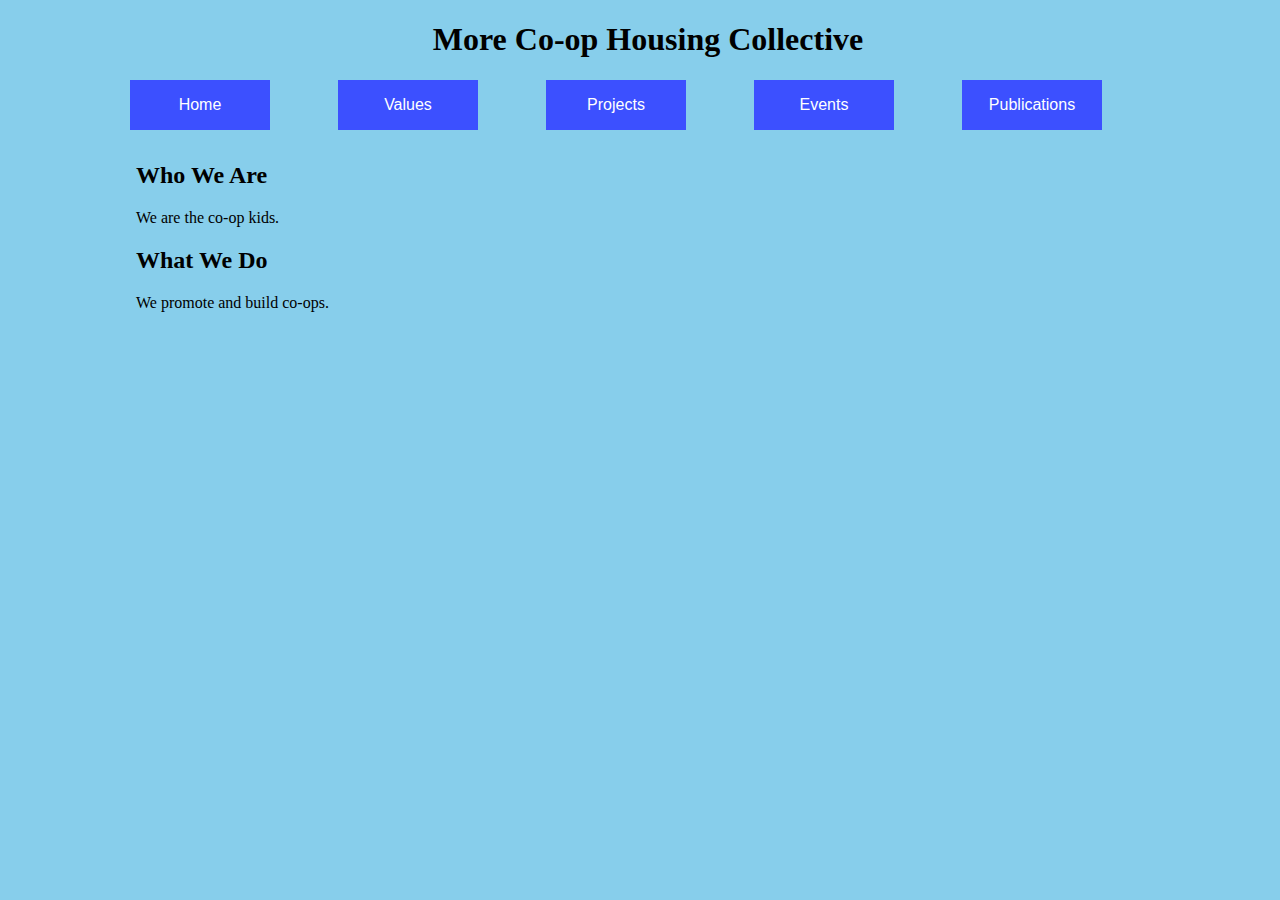
==== site/index.html @ 15b72f5f "First commit of real stuff" ====
<!DOCTYPE html>
<html lang="en">
<head>
    <meta charset="UTF-8">
    <link rel="stylesheet" href="style.css">
    <title>MCHC Home</title>
</head>
<body>
    <div id="container">
        <h1>More Co-op Housing Collective</h1>

<!---------------------------Navigation-------------------------------------------->

        <nav aria-label="Main Navigation">
            <ul class="nav-list">
                <li class="nav-element"><a href="index.html">Home</a></li>
                <li class="nav-element"><a href="values.html">Values</a></li>
                <li class="nav-element"><a href="projects.html">Projects</a></li>
                <li class="nav-element"><a href="events.html">Events</a></li>
                <li class="nav-element"><a href="publications.html">Publications</a></li>
            </ul>
        </nav>

<!--------------------------------------------------------------------------------->


<!----------------------------Contents--------------------------------------------->

        <div class="contents">
            <h2>Who We Are</h2>

            <div>
                We are the co-op kids.
            </div>

            <h2>What We Do</h2>

            <div>
                We promote and build co-ops.
            </div>
        </div>

<!--------------------------------------------------------------------------------->

            
    </div>
</body>
</html>
---- site/style.css ----
body
{
	background-color: RGBA(135, 206, 235, 1);
}

h1
{
	text-align: center;
}

#container
{
	top: 0;
	bottom: 0;
	margin-left: auto;
	margin-right: auto;
	width: 80em;
	background-color: RGBA(135, 206, 235, 1);
}

#outer
{
	display: flex;
	flex-direction: column;
	align-content: center;
}

.contents
{
	margin-top: 2em;
	margin-bottom: 2em;
	margin-left: 8em;
	margin-right: 8em;
}

/*Strip the ul of padding and list styling*/
.nav-list
{
    list-style-type:none;
    margin:0;
    padding:0;
    text-align: center;
}

/*Create a horizontal list with spacing*/
.nav-element
{
    display:inline-block;
    margin-right: 4em;
}

.nav-element a 
{
    display:inline-block;
    min-width:140px;
    height: 50px;
    text-align: center;
    line-height: 50px;
    font-family: "Helvetica Neue", Helvetica, Arial, sans-serif;
    color: #fff;
    background: RGBA(60, 80, 255, 1);
    text-decoration: none;
}

/*Hover state for top level links*/
.nav-element a:hover 
{
    background: RGBA(15, 20, 150, 1);
}
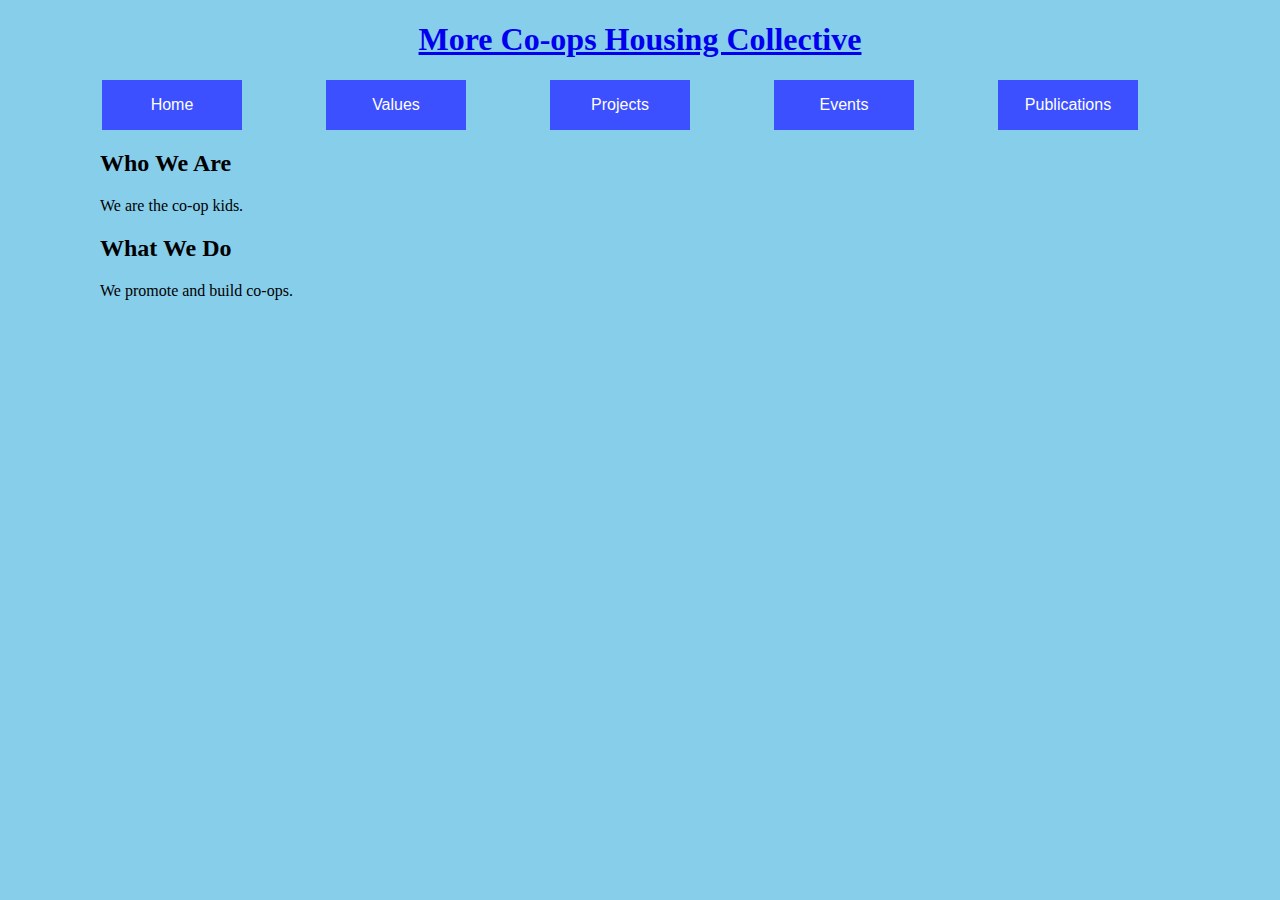
==== commit 2d905a62: "Write values Write accessability" ====
--- a/site/index.html
+++ b/site/index.html
@@ -6,8 +6,12 @@
     <title>MCHC Home</title>
 </head>
 <body>
+    <a id='skip-nav' class='screenreader-text' href='#contents'>
+      Skip to Content
+    </a>
+
     <div id="container">
-        <h1>More Co-op Housing Collective</h1>
+        <a href="index.html"><h1>More Co-ops Housing Collective</h1></a>
 
 <!---------------------------Navigation-------------------------------------------->
 
@@ -26,7 +30,7 @@
 
 <!----------------------------Contents--------------------------------------------->
 
-        <div class="contents">
+        <div id="contents">
             <h2>Who We Are</h2>
 
             <div>
--- a/site/style.css
+++ b/site/style.css
@@ -14,7 +14,7 @@
 	bottom: 0;
 	margin-left: auto;
 	margin-right: auto;
-	width: 80em;
+	width: 1200px;
 	background-color: RGBA(135, 206, 235, 1);
 }
 
@@ -25,13 +25,20 @@
 	align-content: center;
 }
 
-.contents
+#contents
 {
-	margin-top: 2em;
-	margin-bottom: 2em;
-	margin-left: 8em;
-	margin-right: 8em;
+	margin-top: 10px;
+	margin-bottom: 10px;
+	margin-left: 60px;
+	margin-right: 80px;
 }
+
+/*
+.text-block
+{
+	width: 50em;
+}
+*/
 
 /*Strip the ul of padding and list styling*/
 .nav-list
@@ -46,7 +53,8 @@
 .nav-element
 {
     display:inline-block;
-    margin-right: 4em;
+    margin-left: 20px;
+    margin-right: 60px;
 }
 
 .nav-element a 
@@ -67,3 +75,24 @@
 {
     background: RGBA(15, 20, 150, 1);
 }
+
+
+.screenreader-text 
+{
+	position: absolute;
+	left: -999px;
+	width: 1px;
+	height: 1px;
+	top: auto;
+}
+
+.screenreader-text:focus 
+{
+	color: black;
+	border: none;
+	display: inline-block;
+	height: auto;
+	width: auto;
+	position: static;
+	margin: auto;
+}
